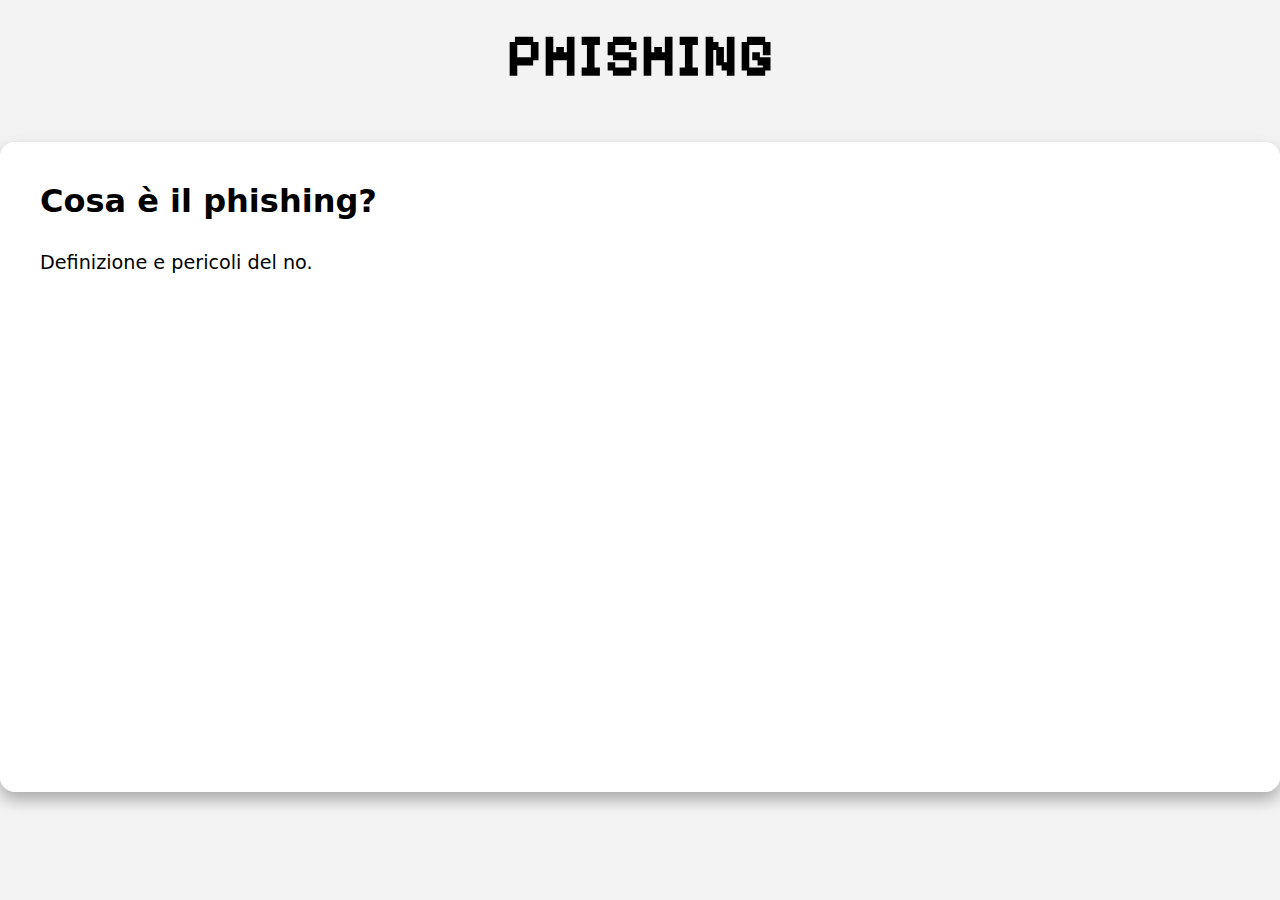
==== index.html @ 866d7a1a "v1.2 Migliore ui; pulsanti con icone, rebrand colori, aggiuto una beta del gioco, funzionalità ed ef" ====
<!DOCTYPE html>
<html lang="en"> 
<head>
    <meta charset="UTF-8">
    <meta name="viewport" content="width=device-width, initial-scale=1.0">
    <title>Phishing</title>
    <link rel="stylesheet" href="style.css">
</head>
<body>
    <div class="title-position">
        <a href="index.html" class="title">PHISHING</a>
    </div>
    <img src="assets/hub/logo.png" alt="Moving Image" class="moving-image">
    
    <div class="carousel-container">
        <div class="slide active" id="slide-1">
            <h1 class="slide-title">Cosa è il phishing?</h1>
            <p class="slide-text">Definizione e pericoli del no.</p>
        </div>
        <div class="slide" id="slide-2">
            <h1 class="slide-title">Slide 2</h1>
            <p class="slide-text">Come riconoscere un attacco di phishing.</p>
        </div>
        <div class="slide" id="slide-3">
            <h1 class="slide-title">Slide 3</h1>
            <p class="slide-text">Casi reali di phishing.</p>
        </div>
        <div class="slide" id="slide-4">
            <h1 class="slide-title">Slide 4</h1>
            <p class="slide-text">Come proteggerti online.</p>
        </div>
        <div class="slide" id="slide-5">
            <h1 class="slide-title">Slide 5</h1>
            <p class="slide-text">Strumenti per evitare attacchi.</p>
        </div>
        <div class="slide" id="slide-6">
           <a href="/gioco.html" style="text-decoration:none; color:black"><h1 class="slide-game-start">Iniziamo il gioco! hurrah</h1></a> 
        </div>
    </div>
    <div class="carousel-button left" onclick="prevSlide()">
        <img src="assets/arrow-left.png" alt="Previous" class="button-icon">
    </div>
    <div class="carousel-button right" onclick="nextSlide()">
        <img src="assets/arrow-right.png" alt="Next" class="button-icon">
    </div>
    
    
    <script src="script.js"></script>
</body>
</html>
---- style.css ----
@import url('https://fonts.googleapis.com/css2?family=Pixelify+Sans:wght@400..700&display=swap');

body {
    font-family: system-ui, -apple-system, BlinkMacSystemFont, 'Segoe UI', Roboto, Oxygen, Ubuntu, Cantarell, 'Open Sans', 'Helvetica Neue', sans-serif;
    margin: 0;
    padding: 0;
    background-color: #f3f3f3;
}

.title {
    font-family: "Pixelify Sans", sans-serif;
    color: black;
    font-size: 60px;
    font-weight: 700;
    text-decoration: none;
}

.title-position {
    text-align: center;
    margin-top: 20px;
}

.title:hover 
{
    background: linear-gradient(to right, rgb(5, 24, 46), rgb(128, 0, 0)); /* Gradient from red to green */
    -webkit-background-clip: text; /* Clip background for Safari */
    background-clip: text; /* Apply background gradient to text */
    color: transparent; /* Make text color transparent to reveal the gradient */
    text-transform: uppercase; /* Transform text to uppercase */
}

.moving-image {
    position: fixed;
    bottom: 0;
    left: 0;
    height: 100px;
    animation: moveLeftRight 10s linear infinite;
}


.carousel-container {
    position: relative;
    width: 100%;
    max-width: 1350px;
    height: 650px;
    margin: 50px auto;
    overflow: hidden;
    border-radius: 15px;
    box-shadow: 0 8px 16px rgba(0, 0, 0, 0.3);
    background-color: white;
}

.slide {
    position: absolute;
    width: 100%;
    height: 100%;
    opacity: 0;
    transition: opacity 0.5s ease;
    padding: 40px;
    box-sizing: border-box;
    background-color: #fff;
    display: flex;
    flex-direction: column;
    justify-content: left   ;
}

.slide.active {
    opacity: 1;
    z-index: 10;
}

.slide-title {
    font-size: 2rem;
    margin: 0 0 10px;
    text-align: left;
}

.slide-text {
    font-size: 1.2rem;
    text-align: left;
    line-height: 1.5;
}

.carousel-button {
    position: absolute;
    top: 50%;
    transform: translateY(-50%);
    width: 60px;
    height: 60px;
    border-radius: 20px;
    background-color: #1e4319; /* Sfondo bianco */
    box-shadow: 0 4px 6px rgba(0, 0, 0, 0.1), 0 1px 3px rgba(0, 0, 0, 0.06); /* Ombra moderna */
    display: flex;
    justify-content: center;
    align-items: center;
    cursor: pointer;
    transition: background-color 0.3s ease, transform 0.3s ease, box-shadow 0.3s ease, opacity 0.3s ease;
}

.carousel-button:hover 
{
    background-color: #380f0f; /* Cambia colore al passaggio del mouse */
    box-shadow: 0 6px 10px rgba(0, 0, 0, 0.2), 0 2px 4px rgba(0, 0, 0, 0.1); /* Ombra più pronunciata */
    

}

.carousel-button:active {
    background-color: #102941; /* Colore più scuro durante il clic */
    box-shadow: 0 2px 4px rgba(0, 0, 0, 0.2); /* Ombra ridotta */
    transform: scale(1.2); /* Torna alla dimensione originale */
}

.carousel-button.left {
    left: 50px; /* Posizionamento a sinistra */
}

.carousel-button.right {
    right: 50px; /* Posizionamento a destra */
}

.carousel-button.hidden {
    opacity: 0;
    pointer-events: none;
}

.button-icon {
    width: 45px; /* Dimensione regolata per adattarsi meglio */
    height: auto;
    filter: drop-shadow(0px 2px 2px rgba(0, 0, 0, 0.3)); /* Aggiunge un effetto di profondità all'icona */
    transition: transform 0.2s ease; /* Animazione per l'icona */
}

.carousel-button:hover .button-icon {
    transform: scale(1.2); /* Ingrandimento dell'icona al passaggio del mouse */
}
    
.moving-image {
    position: absolute;
    left: 0;
    top: 0;
    width: 100px; /* Dimensione fissa per evitare problemi */
    height: auto;
}
.slide-game-start
{
    font-family: "Pixelify Sans", sans-serif;
    padding-top: 15%;
    font-size: 5rem;
    margin: 0 0 10px;
    text-align: center;
    text-decoration: none;
    transition: transform .2s;
    
}
.slide-game-start:hover
{
    transform:scale(1.2);
    background: linear-gradient(to right, red, green); /* Gradiente da rosso a verde */
    -webkit-background-clip: text; /* Supporto per Safari */
    background-clip: text; /* Applicato solo al testo */
    color: transparent; /* Colore trasparente per vedere il gradiente */
    text-align: center;
    text-transform: uppercase; /* Per dare un tocco festivo */
}
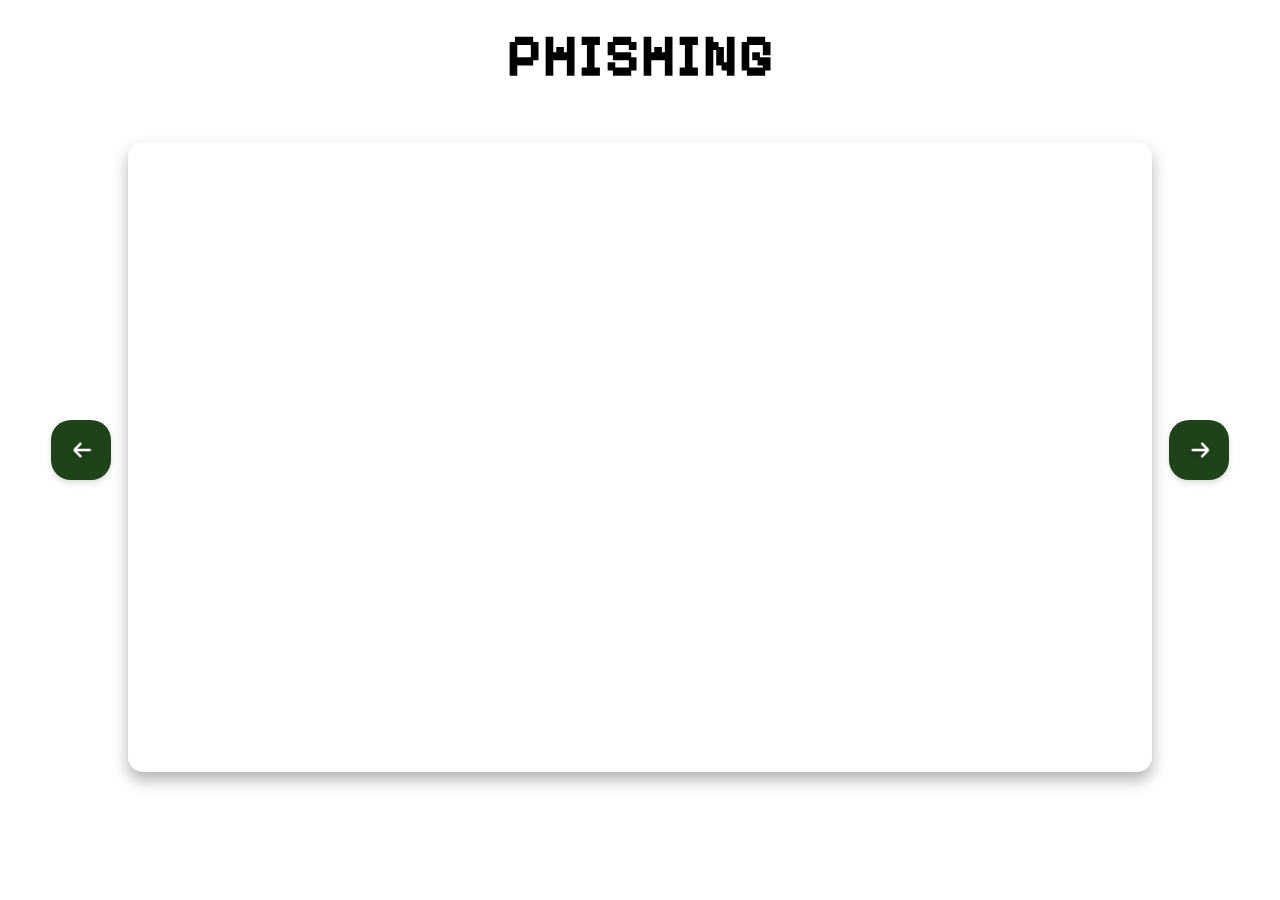
==== commit c9bb5159: "v1.3 Creazione pagina secondo gioco, zoom sulle immagini, miglioramento posizione pulsante" ====
--- a/index.html
+++ b/index.html
@@ -10,7 +10,7 @@
     <div class="title-position">
         <a href="index.html" class="title">PHISHING</a>
     </div>
-    <img src="assets/hub/logo.png" alt="Moving Image" class="moving-image">
+    <img src="assets/hub/logo.png" class="moving-image">
     
     <div class="carousel-container">
         <div class="slide active" id="slide-1">
@@ -34,7 +34,8 @@
             <p class="slide-text">Strumenti per evitare attacchi.</p>
         </div>
         <div class="slide" id="slide-6">
-           <a href="/gioco.html" style="text-decoration:none; color:black"><h1 class="slide-game-start">Iniziamo il gioco! hurrah</h1></a> 
+           <a href="Gioco1/gioco.html" style="text-decoration:none; color:black"><h1 class="slide-game-start">Hardcore Mode</h1></a> 
+           <a href="Gioco2/gioco2.html" style="text-decoration:none; color:black"><h1 class="slide-game-start">Vanilla Mode</h1></a> 
         </div>
     </div>
     <div class="carousel-button left" onclick="prevSlide()">
--- a/style.css
+++ b/style.css
@@ -4,13 +4,13 @@
     font-family: system-ui, -apple-system, BlinkMacSystemFont, 'Segoe UI', Roboto, Oxygen, Ubuntu, Cantarell, 'Open Sans', 'Helvetica Neue', sans-serif;
     margin: 0;
     padding: 0;
-    background-color: #f3f3f3;
+    background-color: white;
 }
 
 .title {
     font-family: "Pixelify Sans", sans-serif;
     color: black;
-    font-size: 60px;
+    font-size: 3.75rem;
     font-weight: 700;
     text-decoration: none;
 }
@@ -22,27 +22,28 @@
 
 .title:hover 
 {
-    background: linear-gradient(to right, rgb(5, 24, 46), rgb(128, 0, 0)); /* Gradient from red to green */
-    -webkit-background-clip: text; /* Clip background for Safari */
-    background-clip: text; /* Apply background gradient to text */
-    color: transparent; /* Make text color transparent to reveal the gradient */
-    text-transform: uppercase; /* Transform text to uppercase */
+    background: linear-gradient(to right, #05182e, rgb(128, 0, 0)); 
+    -webkit-background-clip: text; 
+    background-clip: text; 
+    color: transparent; 
+    text-transform: uppercase; 
 }
 
 .moving-image {
     position: fixed;
     bottom: 0;
     left: 0;
-    height: 100px;
+    width: auto !important;
+    height: 170px !important;
     animation: moveLeftRight 10s linear infinite;
 }
 
 
 .carousel-container {
     position: relative;
-    width: 100%;
+    width: 80%;
     max-width: 1350px;
-    height: 650px;
+    height: 70vb;
     margin: 50px auto;
     overflow: hidden;
     border-radius: 15px;
@@ -61,7 +62,7 @@
     background-color: #fff;
     display: flex;
     flex-direction: column;
-    justify-content: left   ;
+    justify-content: left;
 }
 
 .slide.active {
@@ -88,8 +89,8 @@
     width: 60px;
     height: 60px;
     border-radius: 20px;
-    background-color: #1e4319; /* Sfondo bianco */
-    box-shadow: 0 4px 6px rgba(0, 0, 0, 0.1), 0 1px 3px rgba(0, 0, 0, 0.06); /* Ombra moderna */
+    background-color: #1e4319; 
+    box-shadow: 0 4px 6px rgba(0, 0, 0, 0.1), 0 1px 3px rgba(0, 0, 0, 0.06); 
     display: flex;
     justify-content: center;
     align-items: center;
@@ -99,24 +100,24 @@
 
 .carousel-button:hover 
 {
-    background-color: #380f0f; /* Cambia colore al passaggio del mouse */
-    box-shadow: 0 6px 10px rgba(0, 0, 0, 0.2), 0 2px 4px rgba(0, 0, 0, 0.1); /* Ombra più pronunciata */
+    background-color: #380f0f; 
+    box-shadow: 0 6px 10px rgba(0, 0, 0, 0.2), 0 2px 4px rgba(0, 0, 0, 0.1)
     
 
 }
 
 .carousel-button:active {
-    background-color: #102941; /* Colore più scuro durante il clic */
-    box-shadow: 0 2px 4px rgba(0, 0, 0, 0.2); /* Ombra ridotta */
-    transform: scale(1.2); /* Torna alla dimensione originale */
+    background-color: #102941; 
+    box-shadow: 0 2px 4px rgba(0, 0, 0, 0.2); 
+    transform: scale(1.2); 
 }
 
 .carousel-button.left {
-    left: 50px; /* Posizionamento a sinistra */
+    left: 4vw;
 }
 
 .carousel-button.right {
-    right: 50px; /* Posizionamento a destra */
+    right: 4vw; 
 }
 
 .carousel-button.hidden {
@@ -125,41 +126,39 @@
 }
 
 .button-icon {
-    width: 45px; /* Dimensione regolata per adattarsi meglio */
+    width: 2.34vw; 
     height: auto;
-    filter: drop-shadow(0px 2px 2px rgba(0, 0, 0, 0.3)); /* Aggiunge un effetto di profondità all'icona */
-    transition: transform 0.2s ease; /* Animazione per l'icona */
+    filter: drop-shadow(0px 2px 2px rgba(0, 0, 0, 0.3)); 
+    transition: transform 0.2s ease; 
 }
 
 .carousel-button:hover .button-icon {
-    transform: scale(1.2); /* Ingrandimento dell'icona al passaggio del mouse */
+    transform: scale(1.2);
 }
     
 .moving-image {
     position: absolute;
     left: 0;
     top: 0;
-    width: 100px; /* Dimensione fissa per evitare problemi */
+    width: 100px;
     height: auto;
 }
 .slide-game-start
 {
     font-family: "Pixelify Sans", sans-serif;
-    padding-top: 15%;
+    padding-top: 10%;
     font-size: 5rem;
     margin: 0 0 10px;
     text-align: center;
     text-decoration: none;
     transition: transform .2s;
-    
 }
 .slide-game-start:hover
 {
-    transform:scale(1.2);
-    background: linear-gradient(to right, red, green); /* Gradiente da rosso a verde */
-    -webkit-background-clip: text; /* Supporto per Safari */
-    background-clip: text; /* Applicato solo al testo */
-    color: transparent; /* Colore trasparente per vedere il gradiente */
-    text-align: center;
-    text-transform: uppercase; /* Per dare un tocco festivo */
+    transform:scale(1.1);
+    background: linear-gradient(to right, red, green); 
+    -webkit-background-clip: text; 
+    background-clip: text; 
+    color: transparent; 
+    text-transform: uppercase;
 }
